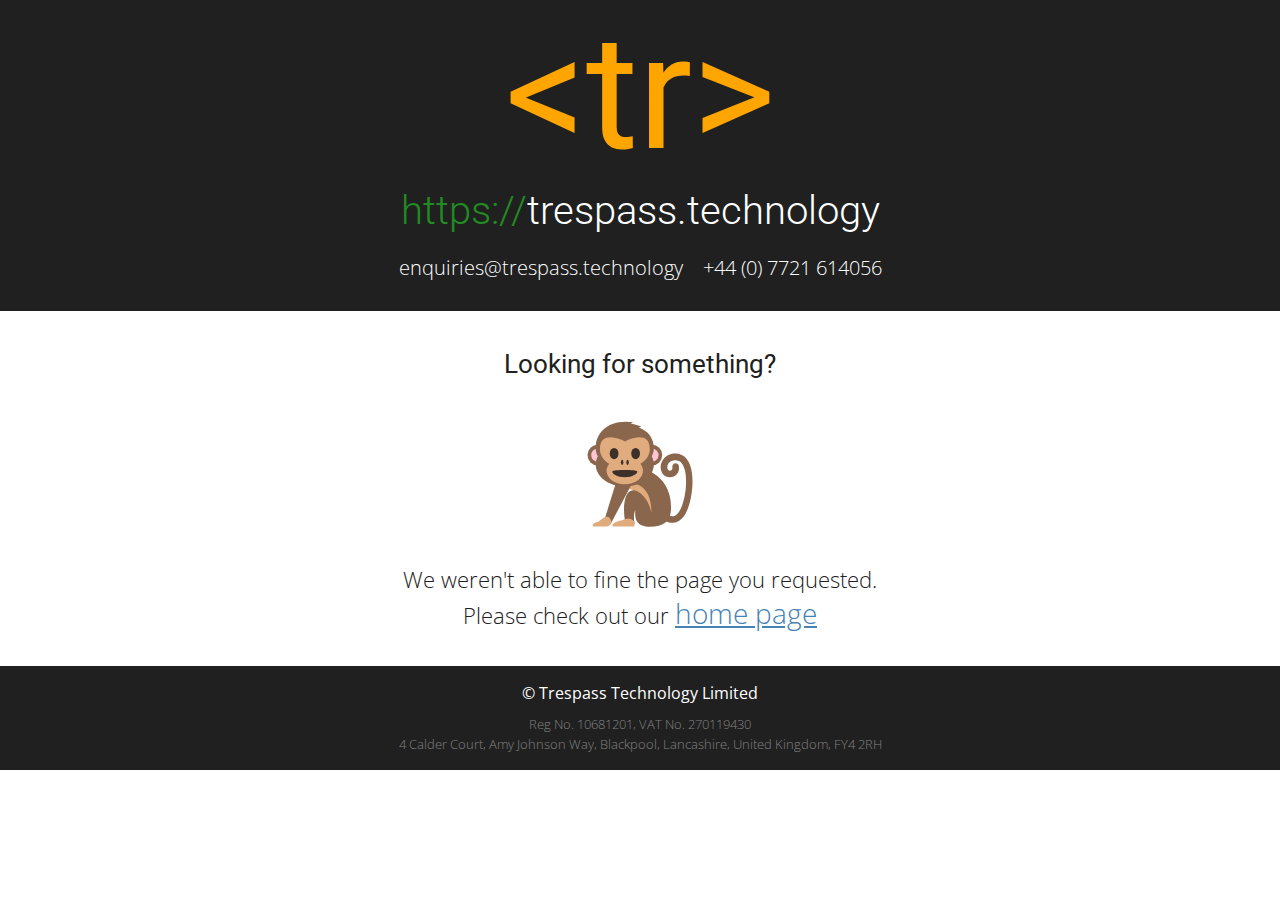
==== 404-not-found.html @ 1f3dbe19 "Graceful "404 Not Found" handling" ====
<html lang="en">
<head>
    <title>Trespass Technology</title>
    <link rel="stylesheet" href="/styles/main.css?v=5">
    <link rel="stylesheet" href="https://fonts.googleapis.com/css?family=Open+Sans:300,400|Roboto:300,400">
    <link rel="icon" href="/favicon.ico?v=3">
    <link rel="apple-touch-icon" href="/img/apple-touch-icon-120x120.png?v=4">
    <link rel="canonical" href="https://trespass.technology/">
    <meta name="viewport" content="width=device-width, initial-scale=1.0">
    <meta name="theme-color" content="#202020">
    <meta property="og:url" content="https://trespass.technology/">
    <meta property="og:type" content="website">
    <meta property="og:title" content="Trespass Technology">
    <meta property="og:description" content="Technology for Business. Mentoring + Upskilling. Node.js and .NET">
    <meta property="og:image" content="https://trespass.technology/img/trespass.png?v=3">
    <meta property="fb:app_id" content="320286055041163">
</head>
<body>
<header>
    <h1>https://<em>trespass.technology</em></h1>
    <address>
        <a href="mailto:enquiries@trespass.technology">enquiries@trespass.technology</a>
        <a href="tel:+447721614056">+44 (0) 7721 614056</a>
    </address>
</header>
<article>
    <h2>Looking for something?</h2>
    <p><img src="/img/monkey-emoji-vector-icon.svg" alt="Oops!"></p>
    <p> We weren't able to fine the page you requested.<br>
        Please check out our <em><a href="/">home page</a></em></p>
</article>
<footer>
    &copy; Trespass Technology Limited
    <small>Reg No. 10681201, VAT No. 270119430
      <address> 4 Calder Court, Amy Johnson Way,
        Blackpool, Lancashire, United Kingdom, FY4 2RH</address>
    </small>
</footer>
</body>
</html>
---- styles/main.css ----
body {
  display: flex;
  flex-direction: column;
  color: #202020;
  font-family: 'Open Sans', sans-serif;
  font-weight: 400;
  text-align: center;
  margin: 0; }

header {
  margin: 0;
  background: #202020;
  font-family: "Roboto", 'Segoe UI', Tahoma, sans-serif;
  font-weight: 300; }
  @media (max-width: 640px) {
    header {
      font-size: 0.8em; } }
  @media (max-width: 480px) {
    header {
      font-size: 0.75em; } }
  @media (max-width: 400px) {
    header {
      font-size: 0.7em; } }
  @media (max-width: 360px) {
    header {
      font-size: 0.6em; } }
  @media (max-width: 320px) {
    header {
      font-size: 0.55em; } }
  header address {
    display: flex;
    justify-content: center;
    flex-wrap: wrap;
    font-family: 'Open Sans', sans-serif;
    font-weight: 300;
    font-size: 1.25em;
    font-style: normal;
    margin: 0.5em 0 1.5em 0; }
    header address a {
      color: white;
      text-decoration: none;
      white-space: nowrap;
      margin: 0.5em 0.5em 0 0.5em; }
    @media (max-width: 640px) {
      header address {
        font-size: 1.5em; } }
    @media (max-width: 360px) {
      header address {
        font-size: 1.75em; } }

a {
  color: steelblue; }

h1 {
  color: forestgreen;
  font-size: 2.5em;
  font-family: inherit;
  font-weight: inherit;
  margin: 0; }
  h1 em {
    color: white;
    font-style: normal; }
  h1::before {
    content: "<tr>";
    color: orange;
    font-size: 4em;
    display: block;
    font-weight: 400; }

article:nth-child(odd) {
  background-color: #e0e0e0;
  background-color: aliceblue; }
article img {
  height: 5em; }
article li {
  width: 12em;
  margin-bottom: 2em; }
  article li.mobile-5 > img {
    background-color: rgba(0, 0, 0, 0.3); }
  article li a {
    font-weight: 400; }

h2 {
  font-family: "Roboto", 'Segoe UI', Tahoma, sans-serif;
  font-weight: 400;
  font-size: 1.6em;
  margin: 1.5em; }
  @media (max-width: 640px) {
    h2 {
      font-size: 1.5em; } }

p {
  margin: 1.5em;
  font-size: 1.4em;
  font-weight: 300;
  line-height: 1.5em; }
  p em {
    font-style: normal;
    font-size: 1.25em; }

ul {
  list-style: none;
  display: flex;
  flex-wrap: wrap;
  justify-content: center;
  padding: 0;
  font-size: 1.4em;
  font-weight: 300;
  line-height: 1.5em; }

footer {
  margin-top: auto;
  padding: 1em;
  background: #202020;
  color: white; }
  footer small {
    display: block;
    margin-top: 0.75em;
    line-height: 1.5em;
    font-weight: 300;
    color: grey; }
  footer address {
    font-style: normal; }

/*# sourceMappingURL=main.css.map */
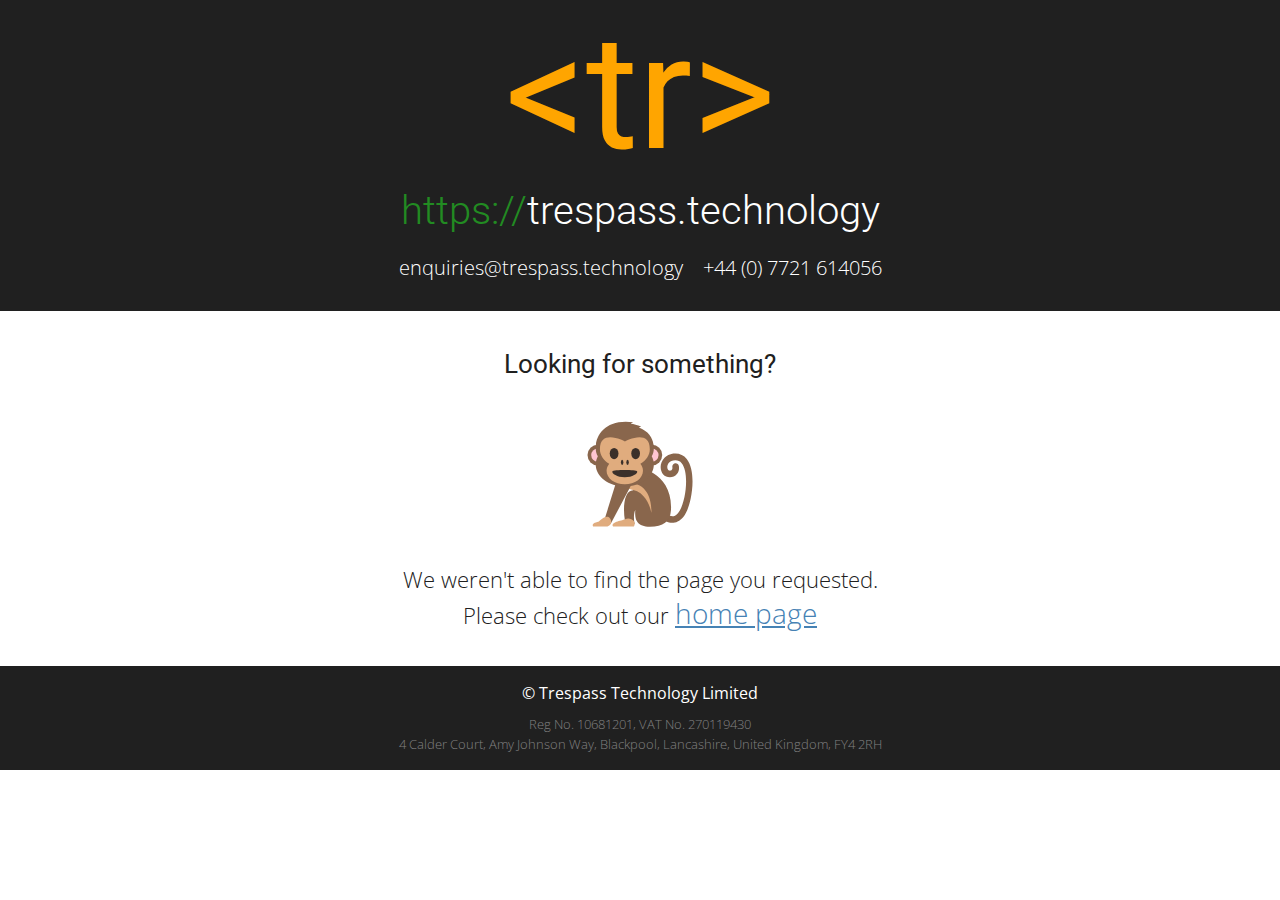
==== commit e565dff9: "Spelling" ====
--- a/404-not-found.html
+++ b/404-not-found.html
@@ -26,7 +26,7 @@
 <article>
     <h2>Looking for something?</h2>
     <p><img src="/img/monkey-emoji-vector-icon.svg" alt="Oops!"></p>
-    <p> We weren't able to fine the page you requested.<br>
+    <p> We weren't able to find the page you requested.<br>
         Please check out our <em><a href="/">home page</a></em></p>
 </article>
 <footer>
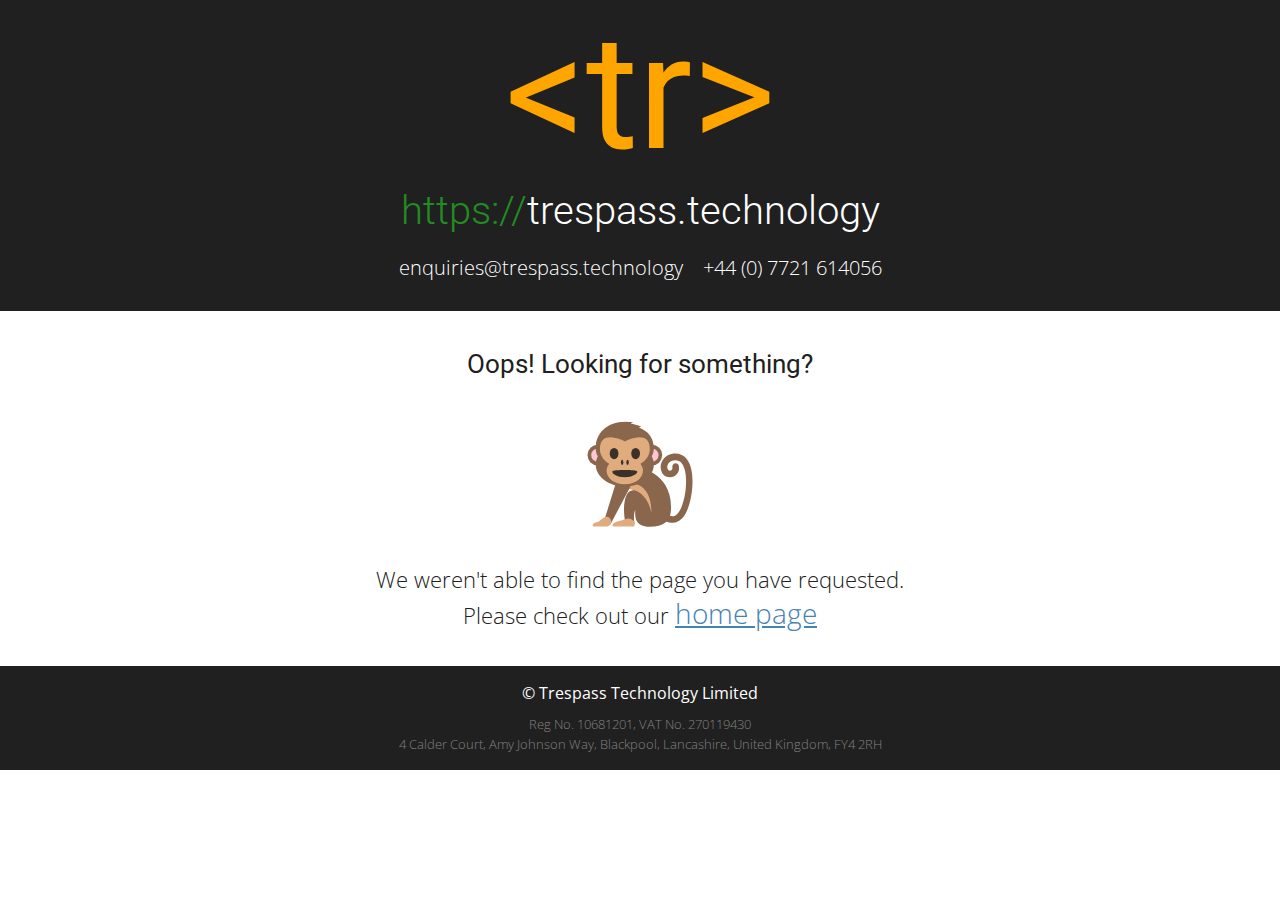
==== commit 8bc89172: "Wording" ====
--- a/404-not-found.html
+++ b/404-not-found.html
@@ -24,9 +24,9 @@
     </address>
 </header>
 <article>
-    <h2>Looking for something?</h2>
+    <h2>Oops! Looking for something?</h2>
     <p><img src="/img/monkey-emoji-vector-icon.svg" alt="Oops!"></p>
-    <p> We weren't able to find the page you requested.<br>
+    <p> We weren't able to find the page you have requested.<br>
         Please check out our <em><a href="/">home page</a></em></p>
 </article>
 <footer>
